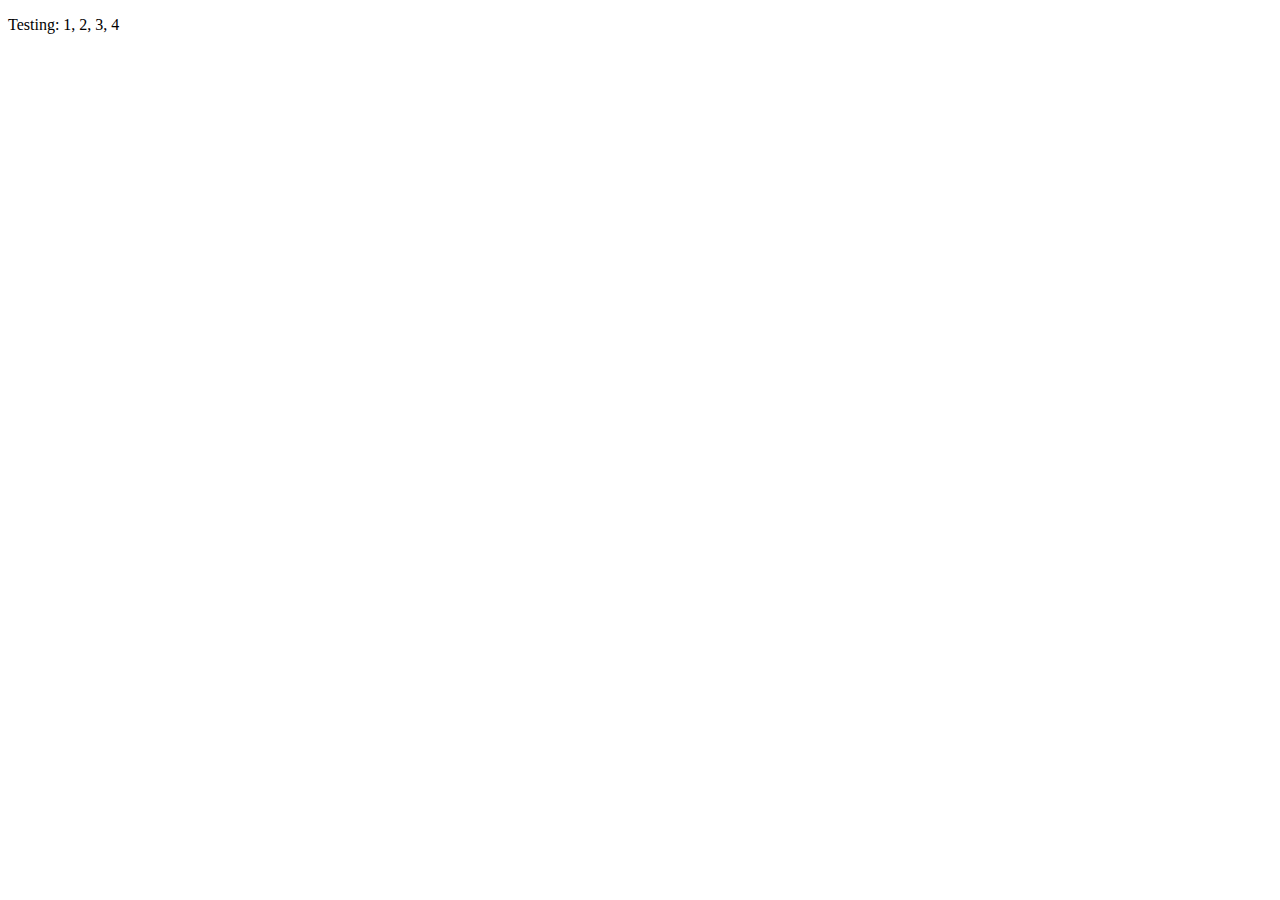
==== src/index.html @ f737b6c3 "first commit" ====
<!DOCTYPE html>
<html class="no-js" lang="en">
<head>
  <title>Bootstrap 5 Layout</title>
  <meta http-equiv="x-ua-compatible" content="ie=edge">
  <meta name="viewport" content="width=device-width, initial-scale=1.0" />
  <link rel="stylesheet" href="css/styles.css">
</head>

<body>
  <!-- Content starts here -->
  <p>Testing: 1, 2, 3, 4</p>

  <!-- Closing scripts here -->
  <script src="js/bootstrap.bundle.min.js"></script>
</body>
</html>
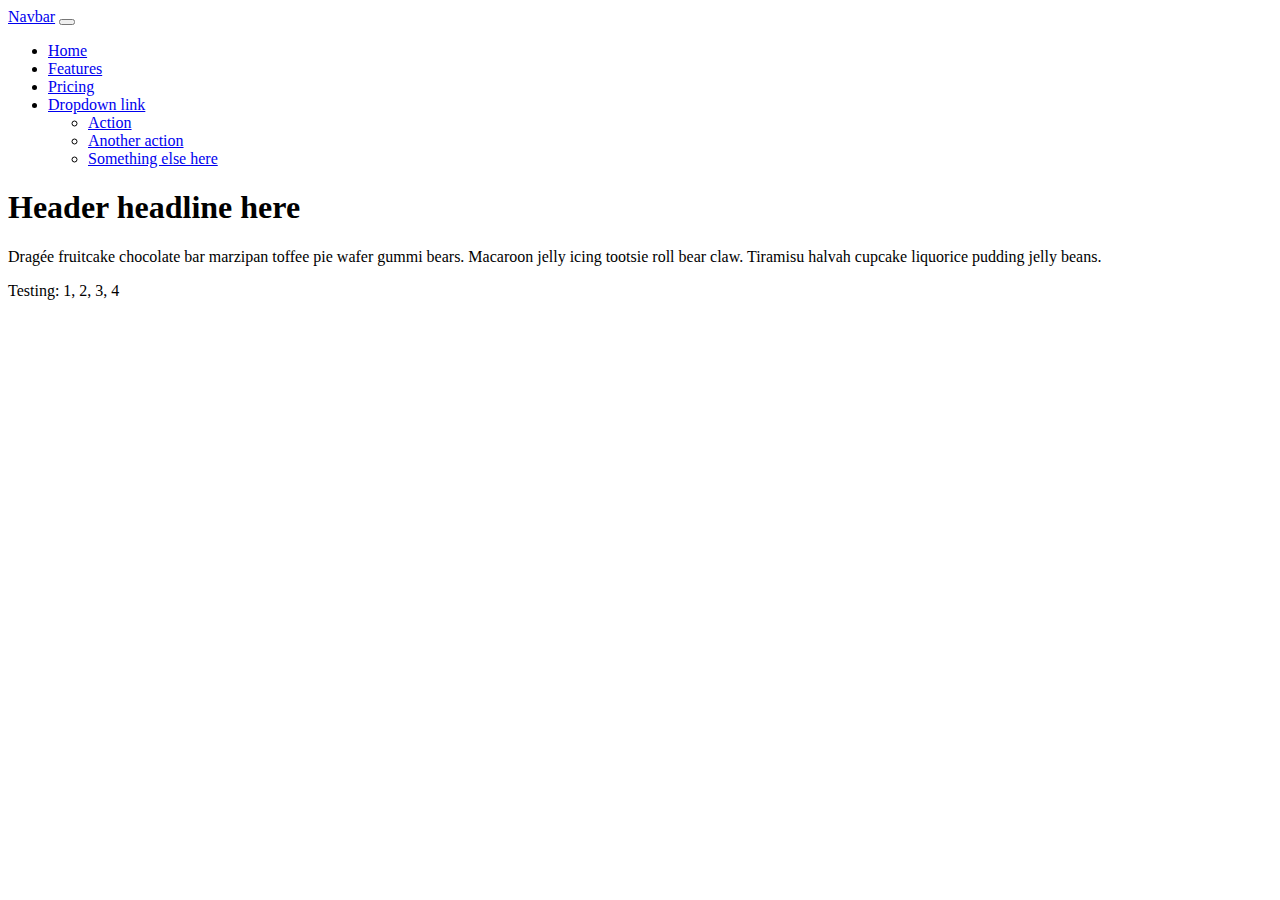
==== commit 50fb1e21: "saving changes" ====
--- a/src/index.html
+++ b/src/index.html
@@ -8,6 +8,44 @@
 </head>
 
 <body>
+  <nav class="navbar navbar-expand-lg bg-primary" data-bs-theme="dark">
+    <div class="container-fluid">
+      <a class="navbar-brand" href="#">Navbar</a>
+      <button class="navbar-toggler" type="button" data-bs-toggle="collapse" data-bs-target="#navbarNavDropdown" aria-controls="navbarNavDropdown" aria-expanded="false" aria-label="Toggle navigation">
+        <span class="navbar-toggler-icon"></span>
+      </button>
+      <div class="collapse navbar-collapse" id="navbarNavDropdown">
+        <ul class="navbar-nav">
+          <li class="nav-item">
+            <a class="nav-link active" aria-current="page" href="#">Home</a>
+          </li>
+          <li class="nav-item">
+            <a class="nav-link" href="#">Features</a>
+          </li>
+          <li class="nav-item">
+            <a class="nav-link" href="#">Pricing</a>
+          </li>
+          <li class="nav-item dropdown">
+            <a class="nav-link dropdown-toggle" href="#" role="button" data-bs-toggle="dropdown" aria-expanded="false">
+              Dropdown link
+            </a>
+            <ul class="dropdown-menu">
+              <li><a class="dropdown-item" href="#">Action</a></li>
+              <li><a class="dropdown-item" href="#">Another action</a></li>
+              <li><a class="dropdown-item" href="#">Something else here</a></li>
+            </ul>
+          </li>
+        </ul>
+      </div>
+    </div>
+  </nav>
+
+  <div class="container"></div>
+  <header>
+    <h1> Header headline here </h1>
+    <p>
+      Dragée fruitcake chocolate bar marzipan toffee pie wafer gummi bears. Macaroon jelly icing tootsie roll bear claw. Tiramisu halvah cupcake liquorice pudding jelly beans. </p>
+  </header>
   <!-- Content starts here -->
   <p>Testing: 1, 2, 3, 4</p>
 
